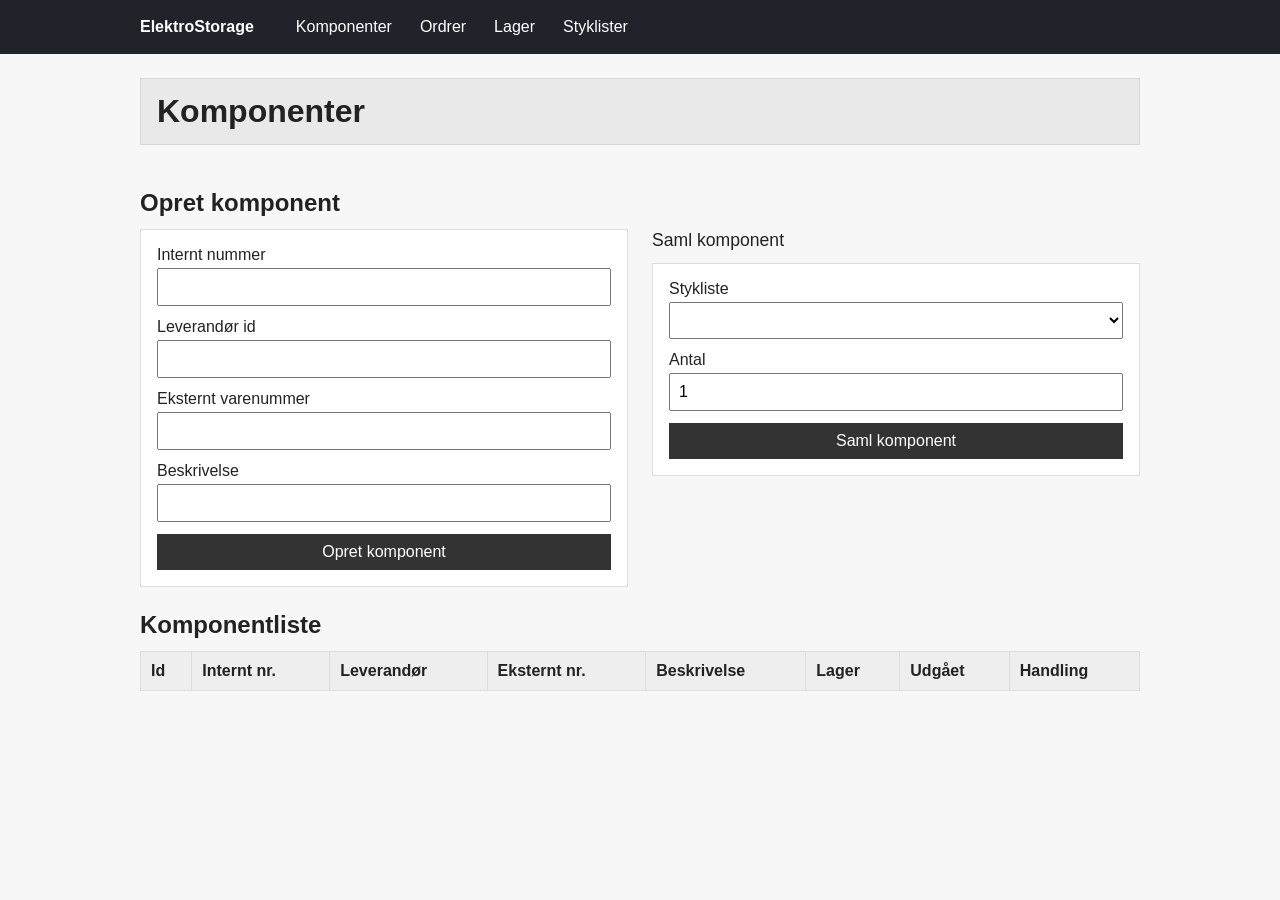
==== src/main/resources/static/components.html @ 5de0279d "Frontend has been build" ====
<!DOCTYPE html>
<html lang="da">
<head>
    <meta charset="UTF-8">
    <meta name="viewport" content="width=device-width, initial-scale=1.0">
    <title>Komponenter</title>
    <link rel="stylesheet" href="css/style.css">
</head>
<body>
<div id="header"></div>

<main class="page">
    <h1>Komponenter</h1>

    <section class="form-row">
        <div>
            <h2>Opret komponent</h2>
            <form id="componentForm" class="form">
                <label>
                    Internt nummer
                    <input id="internalNumber" type="number" required>
                </label>

                <label>
                    Leverandør id
                    <input id="supplierId" type="number" required>
                </label>

                <label>
                    Eksternt varenummer
                    <input id="externalPartNumber" type="text" required>
                </label>

                <label>
                    Beskrivelse
                    <input id="description" type="text" required>
                </label>

                <button type="submit">Opret komponent</button>
            </form>
        </div>

        <div class="produce-box">
            <h2 class="plain-heading">Saml komponent</h2>
            <form id="produceAssemblyForm" class="form">
                <label>
                    Stykliste
                    <select id="assemblyId" required></select>
                </label>

                <label>
                    Antal
                    <input id="assemblyQuantity" type="number" min="1" value="1" required>
                </label>

                <button type="submit">Saml komponent</button>
            </form>
            <p id="assemblyMessage" class="message"></p>
        </div>
    </section>

    <section>
        <h2>Komponentliste</h2>
        <table>
            <thead>
            <tr>
                <th>Id</th>
                <th>Internt nr.</th>
                <th>Leverandør</th>
                <th>Eksternt nr.</th>
                <th>Beskrivelse</th>
                <th>Lager</th>
                <th>Udgået</th>
                <th>Handling</th>
            </tr>
            </thead>
            <tbody id="componentTableBody"></tbody>
        </table>
    </section>
</main>

<script src="js/header.js"></script>
<script src="js/components.js"></script>
</body>
</html>
---- src/main/resources/static/css/style.css ----
body {
    margin: 0;
    font-family: Arial, sans-serif;
    color: #222;
    background: #f7f7f7;
}

.site-header {
    background: #20232a;
    color: white;
}

.site-header .inner {
    max-width: 1000px;
    margin: 0 auto;
    padding: 18px 20px;
    display: flex;
    align-items: center;
    gap: 42px;
}

.brand {
    color: white;
    font-weight: bold;
    text-decoration: none;
}

.nav {
    display: flex;
    gap: 28px;
    flex-wrap: wrap;
}

.nav a {
    color: white;
    text-decoration: none;
}

.nav a:hover {
    text-decoration: underline;
}

.page {
    max-width: 1000px;
    margin: 24px auto;
    padding: 0 20px 40px;
}

section {
    margin: 24px 0;
}

h1,
h2 {
    margin-bottom: 12px;
}

h1 {
    background: #e9e9e9;
    padding: 14px 16px;
    border: 1px solid #d8d8d8;
}

.plain-heading {
    font-size: 1.1rem;
    font-weight: normal;
}

table {
    width: 100%;
    border-collapse: collapse;
    background: white;
}

th,
td {
    padding: 10px;
    border: 1px solid #ddd;
    text-align: left;
    vertical-align: top;
}

th {
    background: #eeeeee;
}

.form {
    display: grid;
    gap: 12px;
    width: 100%;
    box-sizing: border-box;
    padding: 16px;
    background: white;
    border: 1px solid #ddd;
}

.form-row {
    display: grid;
    grid-template-columns: 1fr 1fr;
    gap: 24px;
}

.wide-form {
    max-width: 720px;
}

.assembly-item-row {
    display: grid;
    grid-template-columns: 1fr 110px auto;
    gap: 10px;
    margin-bottom: 10px;
}

.produce-box {
    margin-top: 46px;
}

label {
    display: grid;
    gap: 4px;
}

input,
select,
button {
    font: inherit;
    padding: 8px;
}

button {
    cursor: pointer;
    border: 1px solid #333;
    background: #333;
    color: white;
}

button:disabled {
    cursor: not-allowed;
    background: #888;
    border-color: #888;
}

.message {
    font-weight: bold;
}

.details,
.assembly-card {
    background: white;
    border: 1px solid #ddd;
    padding: 16px;
    margin-bottom: 12px;
}

.link-list {
    line-height: 1.8;
}

@media (max-width: 700px) {
    table {
        display: block;
        overflow-x: auto;
    }

    .site-header .inner {
        align-items: flex-start;
        flex-direction: column;
        gap: 10px;
    }

    .form-row {
        grid-template-columns: 1fr;
    }

    .assembly-item-row {
        grid-template-columns: 1fr;
    }
}
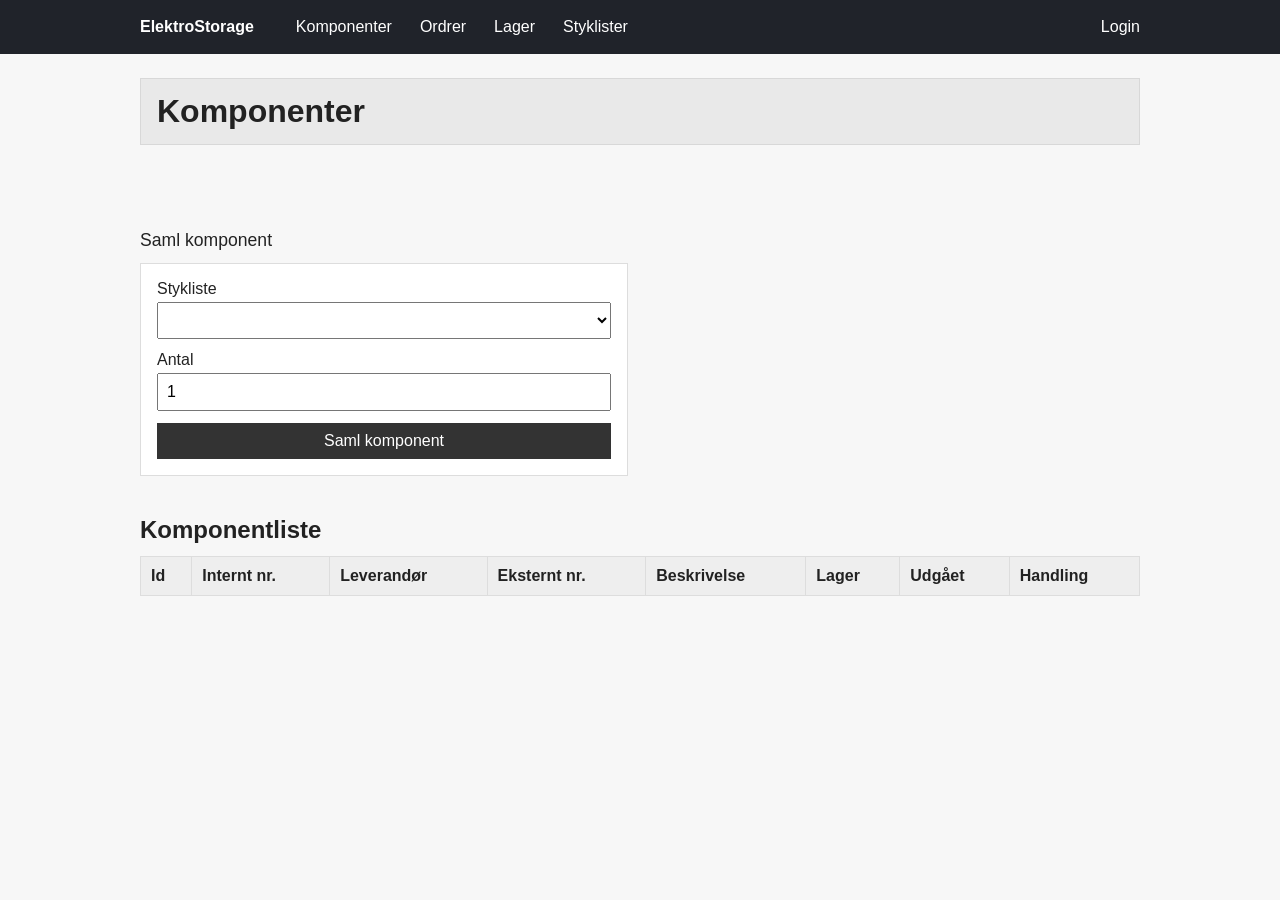
==== commit d8f66e6e: "Security implemented" ====
--- a/src/main/resources/static/components.html
+++ b/src/main/resources/static/components.html
@@ -13,7 +13,7 @@
     <h1>Komponenter</h1>
 
     <section class="form-row">
-        <div>
+        <div class="admin-only">
             <h2>Opret komponent</h2>
             <form id="componentForm" class="form">
                 <label>
--- a/src/main/resources/static/css/style.css
+++ b/src/main/resources/static/css/style.css
@@ -29,6 +29,8 @@
     display: flex;
     gap: 28px;
     flex-wrap: wrap;
+    align-items: center;
+    flex: 1;
 }
 
 .nav a {
@@ -38,6 +40,21 @@
 
 .nav a:hover {
     text-decoration: underline;
+}
+
+.nav button {
+    padding: 0;
+    border: 0;
+    background: transparent;
+    color: white;
+}
+
+#authNavigation {
+    margin-left: auto;
+}
+
+.admin-only {
+    display: none;
 }
 
 .page {
@@ -156,6 +173,12 @@
     line-height: 1.8;
 }
 
+.button-row {
+    display: flex;
+    gap: 10px;
+    flex-wrap: wrap;
+}
+
 @media (max-width: 700px) {
     table {
         display: block;
@@ -168,6 +191,10 @@
         gap: 10px;
     }
 
+    #authNavigation {
+        margin-left: 0;
+    }
+
     .form-row {
         grid-template-columns: 1fr;
     }
